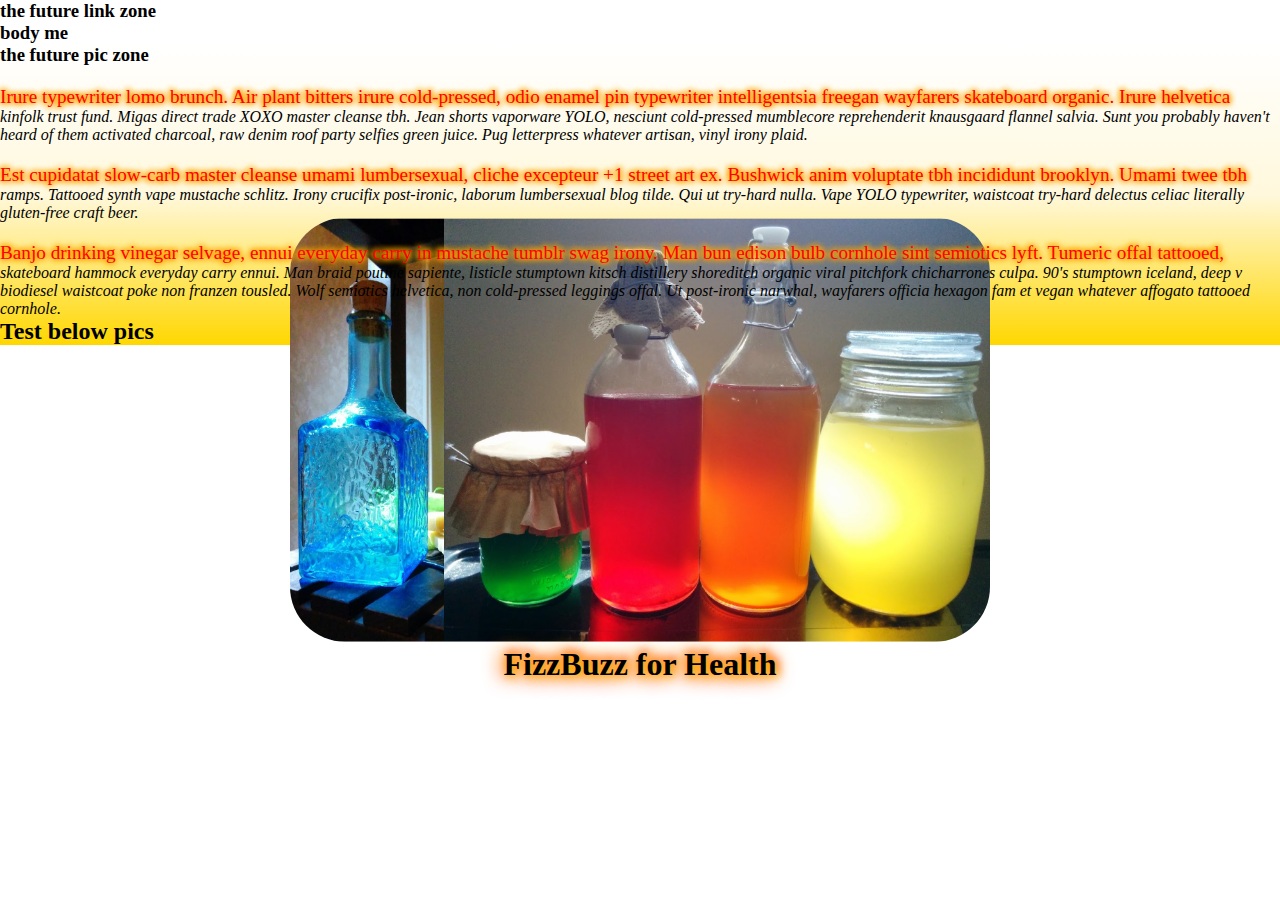
==== src/index.html @ 6d5e6064 "fixes centering class that caused extra whitespace to right of viewport" ====
<!DOCTYPE html>
<html>
  <head>
    <link rel="stylesheet" href="styles/styles.css">
    <title>FizzBuzz for Health</title>
  </head>

  <body>
    <div class="center-absolutely-in-parent">
      <img src="resources/kombucha_rainbow.png" alt="kombucha_rainbow" class="keep-it-realistic"/>
      <h1>FizzBuzz for Health</h1>
    </div>

    <div class="honey-to-water-gradient, top_link_zone, center-inside-parent">
      <h3 class="center-inside-parent">the future link zone</h3>
    </div>
    <div class="center-inside-parent">
      <h3>body me</h3>
    </div>
    <div class="bottom_pic_zone, water-to-honey-gradient">
      <h3 class="center-inside-parent">the future pic zone</h3>
        <div>
          <p>Irure typewriter lomo brunch. Air plant bitters irure cold-pressed, odio enamel pin typewriter intelligentsia freegan wayfarers skateboard organic. Irure helvetica kinfolk trust fund. Migas direct trade XOXO master cleanse tbh. Jean shorts vaporware YOLO, nesciunt cold-pressed mumblecore reprehenderit knausgaard flannel salvia. Sunt you probably haven't heard of them activated charcoal, raw denim roof party selfies green juice. Pug letterpress whatever artisan, vinyl irony plaid.</p>
          <p>Est cupidatat slow-carb master cleanse umami lumbersexual, cliche excepteur +1 street art ex. Bushwick anim voluptate tbh incididunt brooklyn. Umami twee tbh ramps. Tattooed synth vape mustache schlitz. Irony crucifix post-ironic, laborum lumbersexual blog tilde. Qui ut try-hard nulla. Vape YOLO typewriter, waistcoat try-hard delectus celiac literally gluten-free craft beer.</p>
          <p>Banjo drinking vinegar selvage, ennui everyday carry in mustache tumblr swag irony. Man bun edison bulb cornhole sint semiotics lyft. Tumeric offal tattooed, skateboard hammock everyday carry ennui. Man braid poutine sapiente, listicle stumptown kitsch distillery shoreditch organic viral pitchfork chicharrones culpa. 90's stumptown iceland, deep v biodiesel waistcoat poke non franzen tousled. Wolf semiotics helvetica, non cold-pressed leggings offal. Ut post-ironic narwhal, wayfarers officia hexagon fam et vegan whatever affogato tattooed cornhole.</p>
        <div class="center-inside-parent">
          <h2>Test below pics</h2>
        </div>
      </div>
    </div>

  </body>
</html>
---- src/styles/styles.css ----
*,
*::before,
*::after {
  -webkit-box-sizing: border-box;
  -moz-box-sizing: border-box;
  box-sizing: border-box;
  margin: 0;
  padding: 0;
}
body {
  font-family: 'Luminari', cursive, serif;
}
div img {
  z-index: 0;
  border-radius: 55px;
  border: red  5px;
}
h1 {
  text-decoration: none;
  text-align: center;
  text-shadow: 2px 2px 10px gold,
  -2px -2px 20px gold,
  -2px 2px 20px red,
  2px -2px 10px red;
}
div p {
  position: relative;
  z-index: 10;
}
/*general pos classes*/
/*.center-inside-parent {
  position: relative;
  left: 50%;
  margin-right: -50%;
}*/
.center-absolutely-in-parent {
  position: absolute;
  top: 50%;
  left: 50%;
  margin-right: -50%;
  transform: translate(-50%, -50%)
}
.keep-it-realistic {
  width: 700px;
  height: none;
}
/*specific page areas*/
.top_link_zone {
  position: fixed;
  height: 20%;
  top: 40px;
}
/*.main_div {
  /*height: 70%;
  width: 100%;
}*/
.bottom_pic_zone {
  position: fixed;
  bottom: 15px;
  height: 20%;
  border: red solid 2px;
}
/*.bottom_below_pics {
  position: fixed;
  left: 0px;
  bottom: 0px;
  background: gold;
}*/


div p {
  padding-top: 20px;
  font-style: italic;
}

div p::first-line {
  color: red;
  font-style: normal;
  font-size: 1.2em;
  text-shadow: 2px 2px 5px orange,
  -2px -2px 5px orange,
  -2px 2px 5px orange,
  2px -2px 5px orange;
}
/*gradients*/
.honey-to-water-gradient {
  background: cornsilk; /* For browsers that do not support gradients */
    background: -webkit-linear-gradient(gold, cornsilk, white); /* For Safari 5.1 to 6.0 */
    background: -o-linear-gradient(gold, cornsilk, white); /* For Opera 11.1 to 12.0 */
    background: -moz-linear-gradient(gold, cornsilk, white); /* For Firefox 3.6 to 15 */
    background: linear-gradient(gold, cornsilk, white); /* Standard syntax */
}
.water-to-honey-gradient {
  background: cornsilk; /* For browsers that do not support gradients */
    background: -webkit-linear-gradient(white, cornsilk, gold); /* For Safari 5.1 to 6.0 */
    background: -o-linear-gradient(white, cornsilk, gold); /* For Opera 11.1 to 12.0 */
    background: -moz-linear-gradient(white, cornsilk, gold); /* For Firefox 3.6 to 15 */
    background: linear-gradient(white, cornsilk, gold); /* Standard syntax */
}
.water-and-honey-gradient {
  background: cornsilk; /* For browsers that do not support gradients */
    background: -webkit-linear-gradient(cornsilk, gold, cornsilk, gold, cornsilk, gold, cornsilk, gold, cornsilk, gold, cornsilk); /* For Safari 5.1 to 6.0 */
    background: -o-linear-gradient(cornsilk, gold, cornsilk, gold, cornsilk, gold, cornsilk, gold, cornsilk, gold, cornsilk); /* For Opera 11.1 to 12.0 */
    background: -moz-linear-gradient(cornsilk, gold, cornsilk, gold, cornsilk, gold, cornsilk, gold, cornsilk, gold, cornsilk); /* For Firefox 3.6 to 15 */
    background: linear-gradient(cornsilk, gold, cornsilk, gold, cornsilk, gold, cornsilk, gold, cornsilk, gold, cornsilk); /* Standard syntax */
}
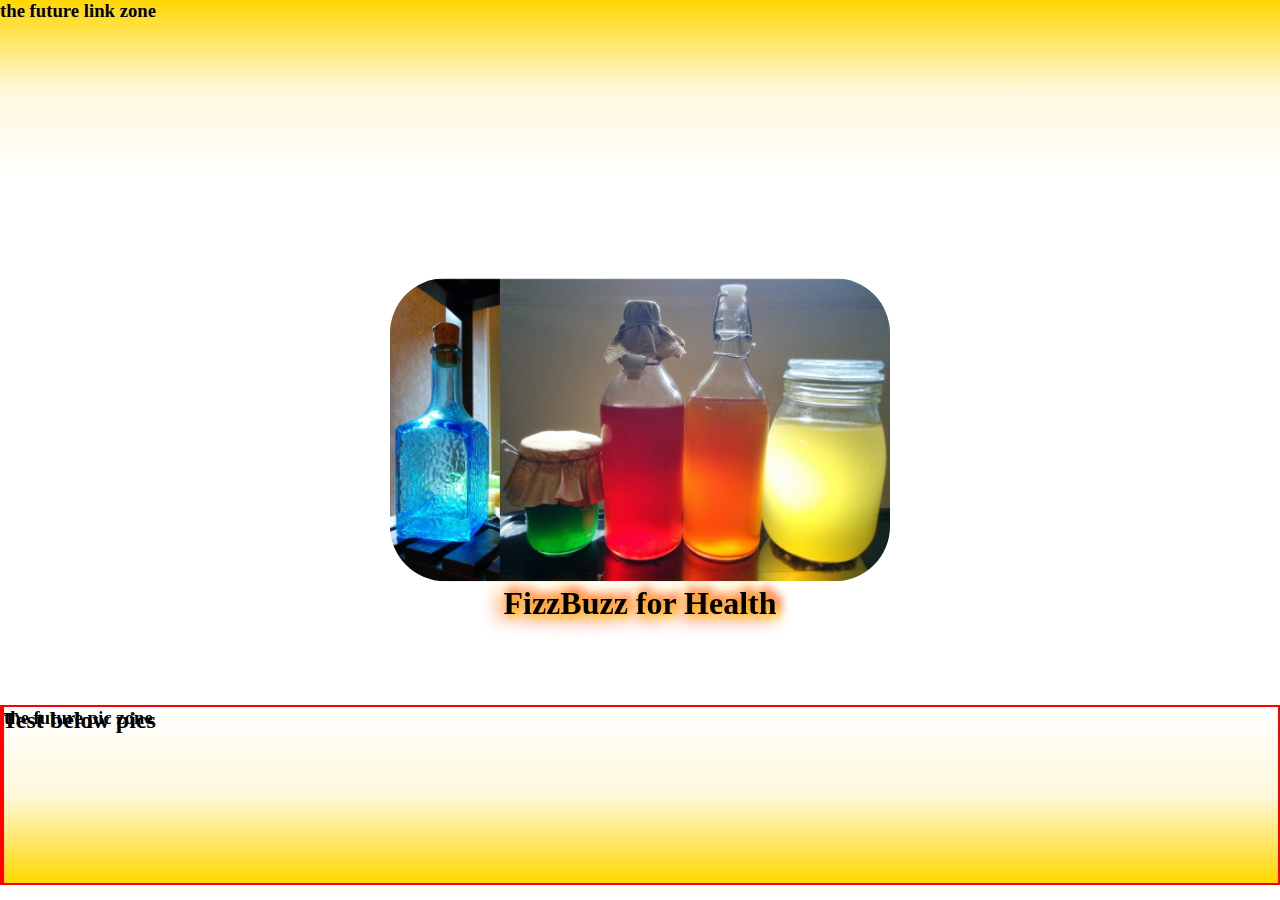
==== commit 72de1bfe: "fixes class use and uses fixed position to align central image/caption" ====
--- a/src/index.html
+++ b/src/index.html
@@ -6,24 +6,20 @@
   </head>
 
   <body>
-    <div class="center-absolutely-in-parent">
+
+    <div class="honey-to-water-gradient top_link_zone center-inside-parent">
+      <h3 class="">the future link zone</h3>
+    </div>
+
+    <div class="center-fixed-in-viewport">
       <img src="resources/kombucha_rainbow.png" alt="kombucha_rainbow" class="keep-it-realistic"/>
       <h1>FizzBuzz for Health</h1>
     </div>
 
-    <div class="honey-to-water-gradient, top_link_zone, center-inside-parent">
-      <h3 class="center-inside-parent">the future link zone</h3>
-    </div>
-    <div class="center-inside-parent">
-      <h3>body me</h3>
-    </div>
-    <div class="bottom_pic_zone, water-to-honey-gradient">
-      <h3 class="center-inside-parent">the future pic zone</h3>
-        <div>
-          <p>Irure typewriter lomo brunch. Air plant bitters irure cold-pressed, odio enamel pin typewriter intelligentsia freegan wayfarers skateboard organic. Irure helvetica kinfolk trust fund. Migas direct trade XOXO master cleanse tbh. Jean shorts vaporware YOLO, nesciunt cold-pressed mumblecore reprehenderit knausgaard flannel salvia. Sunt you probably haven't heard of them activated charcoal, raw denim roof party selfies green juice. Pug letterpress whatever artisan, vinyl irony plaid.</p>
-          <p>Est cupidatat slow-carb master cleanse umami lumbersexual, cliche excepteur +1 street art ex. Bushwick anim voluptate tbh incididunt brooklyn. Umami twee tbh ramps. Tattooed synth vape mustache schlitz. Irony crucifix post-ironic, laborum lumbersexual blog tilde. Qui ut try-hard nulla. Vape YOLO typewriter, waistcoat try-hard delectus celiac literally gluten-free craft beer.</p>
-          <p>Banjo drinking vinegar selvage, ennui everyday carry in mustache tumblr swag irony. Man bun edison bulb cornhole sint semiotics lyft. Tumeric offal tattooed, skateboard hammock everyday carry ennui. Man braid poutine sapiente, listicle stumptown kitsch distillery shoreditch organic viral pitchfork chicharrones culpa. 90's stumptown iceland, deep v biodiesel waistcoat poke non franzen tousled. Wolf semiotics helvetica, non cold-pressed leggings offal. Ut post-ironic narwhal, wayfarers officia hexagon fam et vegan whatever affogato tattooed cornhole.</p>
-        <div class="center-inside-parent">
+    <div class="bottom_pic_zone water-to-honey-gradient">
+      <h3 class="bottom_pic_zone">the future pic zone</h3>
+      <div>
+        <div class="">
           <h2>Test below pics</h2>
         </div>
       </div>
--- a/src/styles/styles.css
+++ b/src/styles/styles.css
@@ -18,10 +18,11 @@
 h1 {
   text-decoration: none;
   text-align: center;
-  text-shadow: 2px 2px 10px gold,
-  -2px -2px 20px gold,
-  -2px 2px 20px red,
-  2px -2px 10px red;
+  text-shadow:
+  4px 4px 10px gold,
+  -4px -4px 20px gold,
+  -4px 4px 20px red,
+  4px -4px 10px red;
 }
 div p {
   position: relative;
@@ -40,15 +41,26 @@
   margin-right: -50%;
   transform: translate(-50%, -50%)
 }
+.center-fixed-in-viewport {
+  position: fixed;
+  top: 50%;
+  left: 50%;
+  margin-right: -50%;
+  transform: translate(-50%, -50%)
+}
+.center-content-normally {
+  align-content: center;
+}
 .keep-it-realistic {
-  width: 700px;
+  width: 500px;
   height: none;
 }
 /*specific page areas*/
 .top_link_zone {
   position: fixed;
   height: 20%;
-  top: 40px;
+  width: 100%;
+  top: 0px;
 }
 /*.main_div {
   /*height: 70%;
@@ -58,6 +70,7 @@
   position: fixed;
   bottom: 15px;
   height: 20%;
+  width: 100%;
   border: red solid 2px;
 }
 /*.bottom_below_pics {
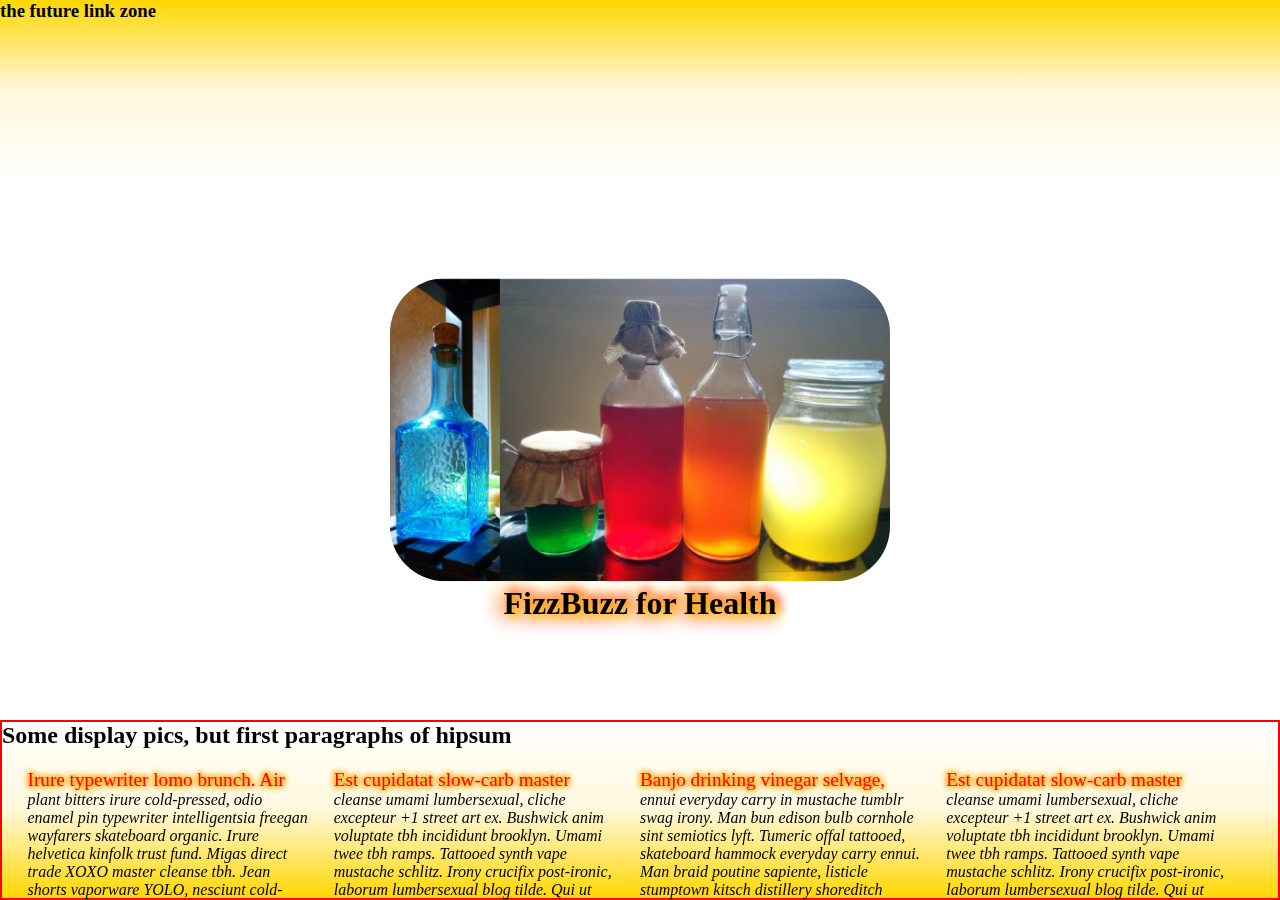
==== commit 3ec2ba1d: "uses floats to arrange 4 child zones in lower zone" ====
--- a/src/index.html
+++ b/src/index.html
@@ -17,10 +17,13 @@
     </div>
 
     <div class="bottom_pic_zone water-to-honey-gradient">
-      <h3 class="bottom_pic_zone">the future pic zone</h3>
       <div>
         <div class="">
-          <h2>Test below pics</h2>
+          <h2>Some display pics, but first paragraphs of hipsum</h2>
+          <div><p>Irure typewriter lomo brunch. Air plant bitters irure cold-pressed, odio enamel pin typewriter intelligentsia freegan wayfarers skateboard organic. Irure helvetica kinfolk trust fund. Migas direct trade XOXO master cleanse tbh. Jean shorts vaporware YOLO, nesciunt cold-pressed mumblecore reprehenderit knausgaard flannel salvia. Sunt you probably haven't heard of them activated charcoal, raw denim roof party selfies green juice. Pug letterpress whatever artisan, vinyl irony plaid.</p></div>
+          <div><p>Est cupidatat slow-carb master cleanse umami lumbersexual, cliche excepteur +1 street art ex. Bushwick anim voluptate tbh incididunt brooklyn. Umami twee tbh ramps. Tattooed synth vape mustache schlitz. Irony crucifix post-ironic, laborum lumbersexual blog tilde. Qui ut try-hard nulla. Vape YOLO typewriter, waistcoat try-hard delectus celiac literally gluten-free craft beer.</p></div>
+          <div><p>Banjo drinking vinegar selvage, ennui everyday carry in mustache tumblr swag irony. Man bun edison bulb cornhole sint semiotics lyft. Tumeric offal tattooed, skateboard hammock everyday carry ennui. Man braid poutine sapiente, listicle stumptown kitsch distillery shoreditch organic viral pitchfork chicharrones culpa. 90's stumptown iceland, deep v biodiesel waistcoat poke non franzen tousled. Wolf semiotics helvetica, non cold-pressed leggings offal. Ut post-ironic narwhal, wayfarers officia hexagon fam et vegan whatever affogato tattooed cornhole.</p></div>
+          <div><p>Est cupidatat slow-carb master cleanse umami lumbersexual, cliche excepteur +1 street art ex. Bushwick anim voluptate tbh incididunt brooklyn. Umami twee tbh ramps. Tattooed synth vape mustache schlitz. Irony crucifix post-ironic, laborum lumbersexual blog tilde. Qui ut try-hard nulla. Vape YOLO typewriter, waistcoat try-hard delectus celiac literally gluten-free craft beer.</p></div>
         </div>
       </div>
     </div>
--- a/src/styles/styles.css
+++ b/src/styles/styles.css
@@ -68,17 +68,16 @@
 }*/
 .bottom_pic_zone {
   position: fixed;
-  bottom: 15px;
+  bottom: 0px;
   height: 20%;
   width: 100%;
   border: red solid 2px;
 }
-/*.bottom_below_pics {
-  position: fixed;
-  left: 0px;
-  bottom: 0px;
-  background: gold;
-}*/
+div div div div {
+  margin-left: 2%;
+  width: 22%;
+  float: left;
+}
 
 
 div p {
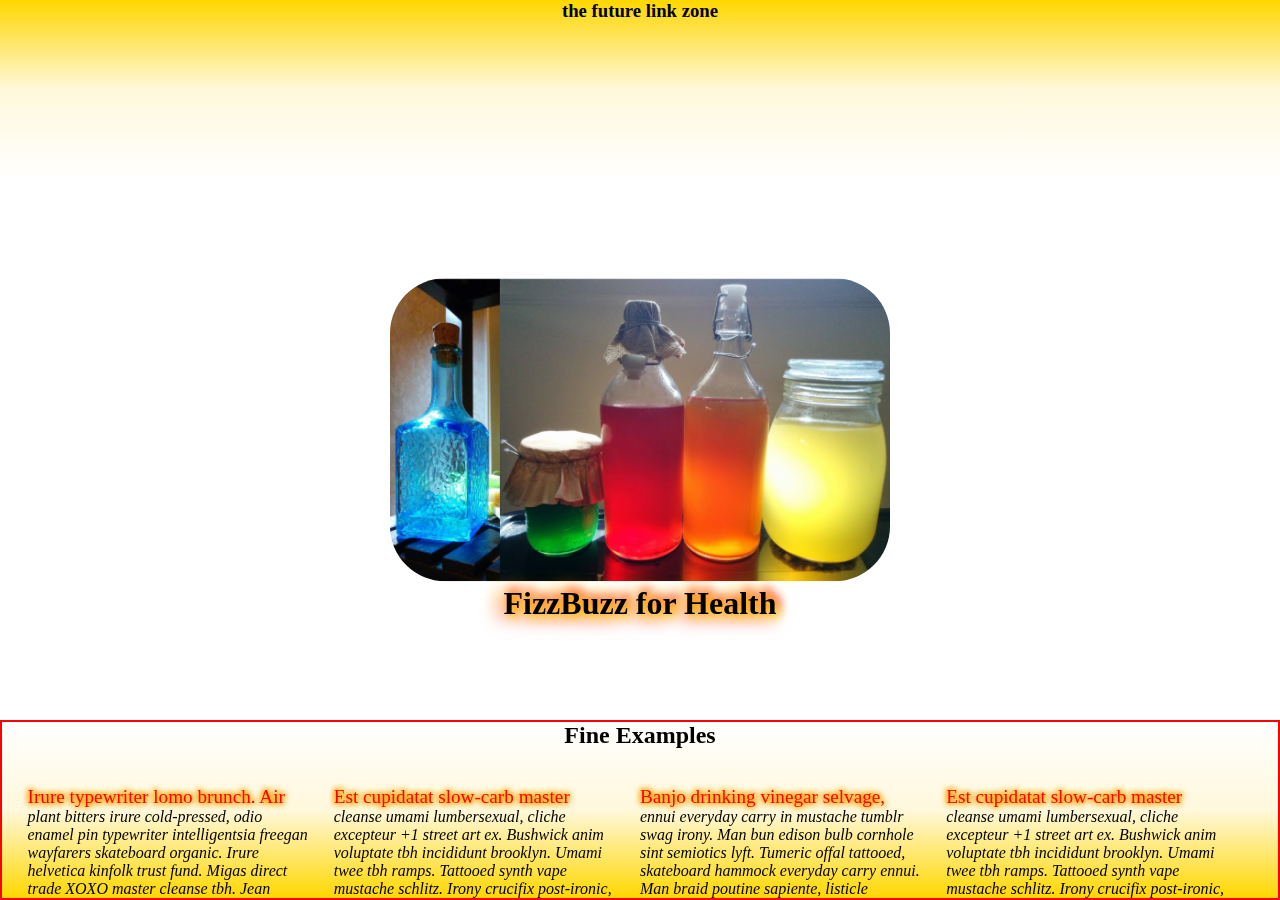
==== commit 47447426: "refactors centering and most lineage-based styling" ====
--- a/src/index.html
+++ b/src/index.html
@@ -7,8 +7,8 @@
 
   <body>
 
-    <div class="honey-to-water-gradient top_link_zone center-inside-parent">
-      <h3 class="">the future link zone</h3>
+    <div class="top_link_zone center-within-me honey-to-water-gradient">
+      <h3 class="center-me-plz">the future link zone</h3>
     </div>
 
     <div class="center-fixed-in-viewport">
@@ -16,16 +16,12 @@
       <h1>FizzBuzz for Health</h1>
     </div>
 
-    <div class="bottom_pic_zone water-to-honey-gradient">
-      <div>
-        <div class="">
-          <h2>Some display pics, but first paragraphs of hipsum</h2>
-          <div><p>Irure typewriter lomo brunch. Air plant bitters irure cold-pressed, odio enamel pin typewriter intelligentsia freegan wayfarers skateboard organic. Irure helvetica kinfolk trust fund. Migas direct trade XOXO master cleanse tbh. Jean shorts vaporware YOLO, nesciunt cold-pressed mumblecore reprehenderit knausgaard flannel salvia. Sunt you probably haven't heard of them activated charcoal, raw denim roof party selfies green juice. Pug letterpress whatever artisan, vinyl irony plaid.</p></div>
-          <div><p>Est cupidatat slow-carb master cleanse umami lumbersexual, cliche excepteur +1 street art ex. Bushwick anim voluptate tbh incididunt brooklyn. Umami twee tbh ramps. Tattooed synth vape mustache schlitz. Irony crucifix post-ironic, laborum lumbersexual blog tilde. Qui ut try-hard nulla. Vape YOLO typewriter, waistcoat try-hard delectus celiac literally gluten-free craft beer.</p></div>
-          <div><p>Banjo drinking vinegar selvage, ennui everyday carry in mustache tumblr swag irony. Man bun edison bulb cornhole sint semiotics lyft. Tumeric offal tattooed, skateboard hammock everyday carry ennui. Man braid poutine sapiente, listicle stumptown kitsch distillery shoreditch organic viral pitchfork chicharrones culpa. 90's stumptown iceland, deep v biodiesel waistcoat poke non franzen tousled. Wolf semiotics helvetica, non cold-pressed leggings offal. Ut post-ironic narwhal, wayfarers officia hexagon fam et vegan whatever affogato tattooed cornhole.</p></div>
-          <div><p>Est cupidatat slow-carb master cleanse umami lumbersexual, cliche excepteur +1 street art ex. Bushwick anim voluptate tbh incididunt brooklyn. Umami twee tbh ramps. Tattooed synth vape mustache schlitz. Irony crucifix post-ironic, laborum lumbersexual blog tilde. Qui ut try-hard nulla. Vape YOLO typewriter, waistcoat try-hard delectus celiac literally gluten-free craft beer.</p></div>
-        </div>
-      </div>
+    <div class="bottom_pic_zone center-within-me water-to-honey-gradient">
+      <div class="center-me-plz"><h2>Fine Examples</h2></div>
+      <div class="hipsum-filler">Irure typewriter lomo brunch. Air plant bitters irure cold-pressed, odio enamel pin typewriter intelligentsia freegan wayfarers skateboard organic. Irure helvetica kinfolk trust fund. Migas direct trade XOXO master cleanse tbh. Jean shorts vaporware YOLO, nesciunt cold-pressed mumblecore reprehenderit knausgaard flannel salvia. Sunt you probably haven't heard of them activated charcoal, raw denim roof party selfies green juice. Pug letterpress whatever artisan, vinyl irony plaid.</div>
+      <div class="hipsum-filler">Est cupidatat slow-carb master cleanse umami lumbersexual, cliche excepteur +1 street art ex. Bushwick anim voluptate tbh incididunt brooklyn. Umami twee tbh ramps. Tattooed synth vape mustache schlitz. Irony crucifix post-ironic, laborum lumbersexual blog tilde. Qui ut try-hard nulla. Vape YOLO typewriter, waistcoat try-hard delectus celiac literally gluten-free craft beer.</div>
+      <div class="hipsum-filler">Banjo drinking vinegar selvage, ennui everyday carry in mustache tumblr swag irony. Man bun edison bulb cornhole sint semiotics lyft. Tumeric offal tattooed, skateboard hammock everyday carry ennui. Man braid poutine sapiente, listicle stumptown kitsch distillery shoreditch organic viral pitchfork chicharrones culpa. 90's stumptown iceland, deep v biodiesel waistcoat poke non franzen tousled. Wolf semiotics helvetica, non cold-pressed leggings offal. Ut post-ironic narwhal, wayfarers officia hexagon fam et vegan whatever affogato tattooed cornhole.</div>
+      <div class="hipsum-filler">Est cupidatat slow-carb master cleanse umami lumbersexual, cliche excepteur +1 street art ex. Bushwick anim voluptate tbh incididunt brooklyn. Umami twee tbh ramps. Tattooed synth vape mustache schlitz. Irony crucifix post-ironic, laborum lumbersexual blog tilde. Qui ut try-hard nulla. Vape YOLO typewriter, waistcoat try-hard delectus celiac literally gluten-free craft beer.</div>
     </div>
 
   </body>
--- a/src/styles/styles.css
+++ b/src/styles/styles.css
@@ -12,8 +12,8 @@
 }
 div img {
   z-index: 0;
+  /*border: 10px solid red;*/
   border-radius: 55px;
-  border: red  5px;
 }
 h1 {
   text-decoration: none;
@@ -24,22 +24,19 @@
   -4px 4px 20px red,
   4px -4px 10px red;
 }
-div p {
+h2 {
+  z-index: 3;
+  width: auto;
+}
+
+/*centering classes*/
+.center-within-me {
   position: relative;
-  z-index: 10;
 }
-/*general pos classes*/
-/*.center-inside-parent {
-  position: relative;
+.center-me-plz {
+  position: absolute;
   left: 50%;
-  margin-right: -50%;
-}*/
-.center-absolutely-in-parent {
-  position: absolute;
-  top: 50%;
-  left: 50%;
-  margin-right: -50%;
-  transform: translate(-50%, -50%)
+  transform: translate(-50%, 0);
 }
 .center-fixed-in-viewport {
   position: fixed;
@@ -48,24 +45,17 @@
   margin-right: -50%;
   transform: translate(-50%, -50%)
 }
-.center-content-normally {
-  align-content: center;
-}
 .keep-it-realistic {
   width: 500px;
   height: none;
 }
-/*specific page areas*/
+/*specific page zones*/
 .top_link_zone {
   position: fixed;
   height: 20%;
   width: 100%;
   top: 0px;
 }
-/*.main_div {
-  /*height: 70%;
-  width: 100%;
-}*/
 .bottom_pic_zone {
   position: fixed;
   bottom: 0px;
@@ -73,19 +63,19 @@
   width: 100%;
   border: red solid 2px;
 }
-div div div div {
+/*quadrants in the bottom_pic_zone*/
+
+/*filler text*/
+.hipsum-filler {
+  font-style: italic;
+  padding-top: 5%;
   margin-left: 2%;
   width: 22%;
   float: left;
+  z-index: 0;
 }
 
-
-div p {
-  padding-top: 20px;
-  font-style: italic;
-}
-
-div p::first-line {
+.hipsum-filler::first-line {
   color: red;
   font-style: normal;
   font-size: 1.2em;
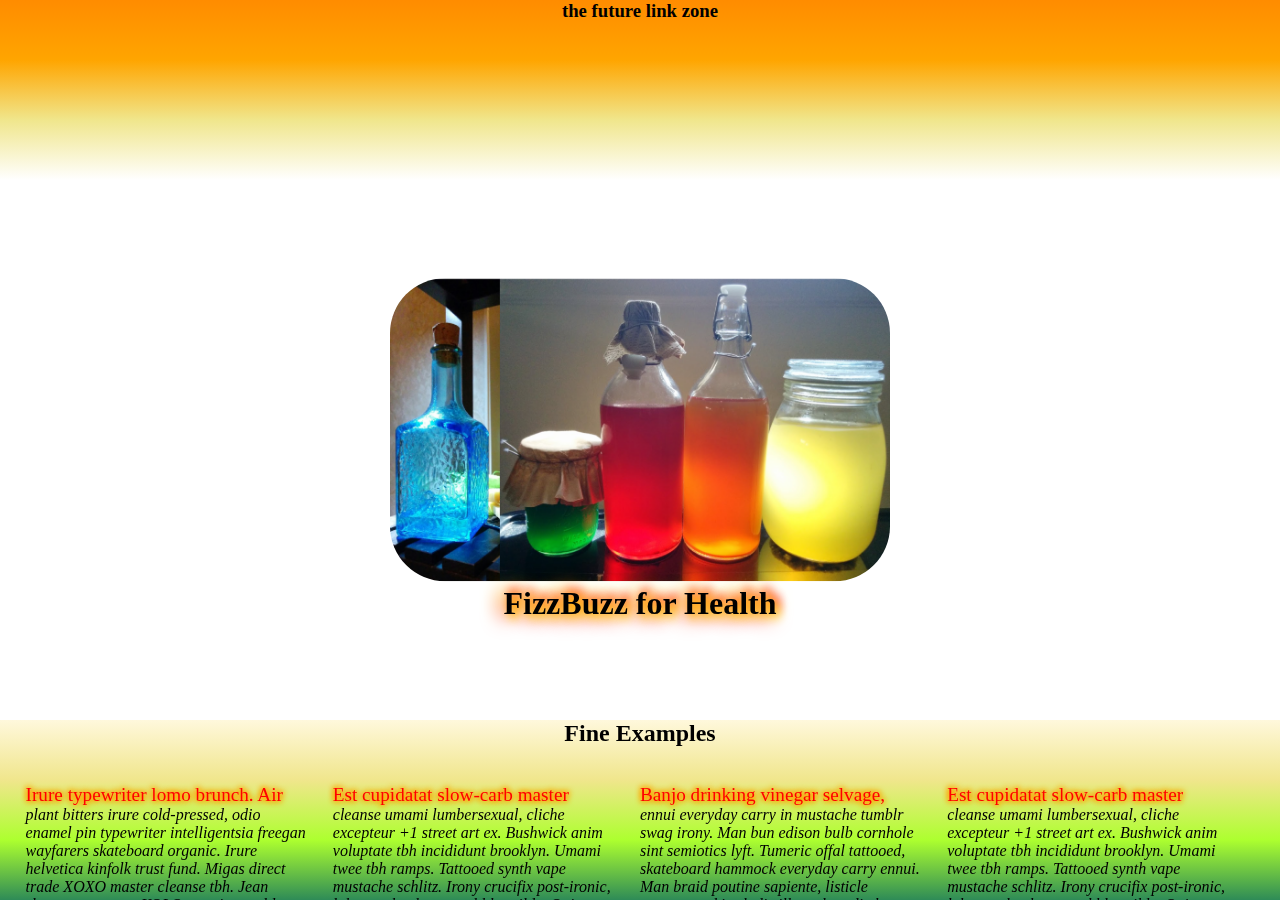
==== commit 5da8bd39: "improves top & bottom zone gradients" ====
--- a/src/index.html
+++ b/src/index.html
@@ -7,16 +7,16 @@
 
   <body>
 
-    <div class="top_link_zone center-within-me honey-to-water-gradient">
+    <div class="top_link_zone center-within-me top-gradient">
       <h3 class="center-me-plz">the future link zone</h3>
     </div>
 
     <div class="center-fixed-in-viewport">
-      <img src="resources/kombucha_rainbow.png" alt="kombucha_rainbow" class="keep-it-realistic"/>
-      <h1>FizzBuzz for Health</h1>
+        <img src="resources/kombucha_rainbow.png" alt="kombucha_rainbow" class="keep-it-realistic"/>
+        <h1>FizzBuzz for Health</h1>
     </div>
 
-    <div class="bottom_pic_zone center-within-me water-to-honey-gradient">
+    <div class="bottom_pic_zone center-within-me bottom-gradient">
       <div class="center-me-plz"><h2>Fine Examples</h2></div>
       <div class="hipsum-filler">Irure typewriter lomo brunch. Air plant bitters irure cold-pressed, odio enamel pin typewriter intelligentsia freegan wayfarers skateboard organic. Irure helvetica kinfolk trust fund. Migas direct trade XOXO master cleanse tbh. Jean shorts vaporware YOLO, nesciunt cold-pressed mumblecore reprehenderit knausgaard flannel salvia. Sunt you probably haven't heard of them activated charcoal, raw denim roof party selfies green juice. Pug letterpress whatever artisan, vinyl irony plaid.</div>
       <div class="hipsum-filler">Est cupidatat slow-carb master cleanse umami lumbersexual, cliche excepteur +1 street art ex. Bushwick anim voluptate tbh incididunt brooklyn. Umami twee tbh ramps. Tattooed synth vape mustache schlitz. Irony crucifix post-ironic, laborum lumbersexual blog tilde. Qui ut try-hard nulla. Vape YOLO typewriter, waistcoat try-hard delectus celiac literally gluten-free craft beer.</div>
--- a/src/styles/styles.css
+++ b/src/styles/styles.css
@@ -61,7 +61,6 @@
   bottom: 0px;
   height: 20%;
   width: 100%;
-  border: red solid 2px;
 }
 /*quadrants in the bottom_pic_zone*/
 
@@ -85,24 +84,17 @@
   2px -2px 5px orange;
 }
 /*gradients*/
-.honey-to-water-gradient {
+.top-gradient {
   background: cornsilk; /* For browsers that do not support gradients */
-    background: -webkit-linear-gradient(gold, cornsilk, white); /* For Safari 5.1 to 6.0 */
-    background: -o-linear-gradient(gold, cornsilk, white); /* For Opera 11.1 to 12.0 */
-    background: -moz-linear-gradient(gold, cornsilk, white); /* For Firefox 3.6 to 15 */
-    background: linear-gradient(gold, cornsilk, white); /* Standard syntax */
+    background: -webkit-linear-gradient(DarkOrange, orange, khaki, white); /* For Safari 5.1 to 6.0 */
+    background: -o-linear-gradient(DarkOrange, orange, khaki, white); /* For Opera 11.1 to 12.0 */
+    background: -moz-linear-gradient(DarkOrange, orange, khaki, white); /* For Firefox 3.6 to 15 */
+    background: linear-gradient(DarkOrange, orange, khaki, white); /* Standard syntax */
 }
-.water-to-honey-gradient {
+.bottom-gradient {
   background: cornsilk; /* For browsers that do not support gradients */
-    background: -webkit-linear-gradient(white, cornsilk, gold); /* For Safari 5.1 to 6.0 */
-    background: -o-linear-gradient(white, cornsilk, gold); /* For Opera 11.1 to 12.0 */
-    background: -moz-linear-gradient(white, cornsilk, gold); /* For Firefox 3.6 to 15 */
-    background: linear-gradient(white, cornsilk, gold); /* Standard syntax */
+    background: -webkit-linear-gradientcornsilk, (cornsilk, khaki, GreenYellow, SeaGreen); /* For Safari 5.1 to 6.0 */
+    background: -o-linear-gradient(cornsilk, khaki, GreenYellow, SeaGreen); /* For Opera 11.1 to 12.0 */
+    background: -moz-linear-gradient(cornsilk, khaki, GreenYellow, SeaGreen); /* For Firefox 3.6 to 15 */
+    background: linear-gradient(cornsilk, khaki, GreenYellow, SeaGreen); /* Standard syntax */
 }
-.water-and-honey-gradient {
-  background: cornsilk; /* For browsers that do not support gradients */
-    background: -webkit-linear-gradient(cornsilk, gold, cornsilk, gold, cornsilk, gold, cornsilk, gold, cornsilk, gold, cornsilk); /* For Safari 5.1 to 6.0 */
-    background: -o-linear-gradient(cornsilk, gold, cornsilk, gold, cornsilk, gold, cornsilk, gold, cornsilk, gold, cornsilk); /* For Opera 11.1 to 12.0 */
-    background: -moz-linear-gradient(cornsilk, gold, cornsilk, gold, cornsilk, gold, cornsilk, gold, cornsilk, gold, cornsilk); /* For Firefox 3.6 to 15 */
-    background: linear-gradient(cornsilk, gold, cornsilk, gold, cornsilk, gold, cornsilk, gold, cornsilk, gold, cornsilk); /* Standard syntax */
-}
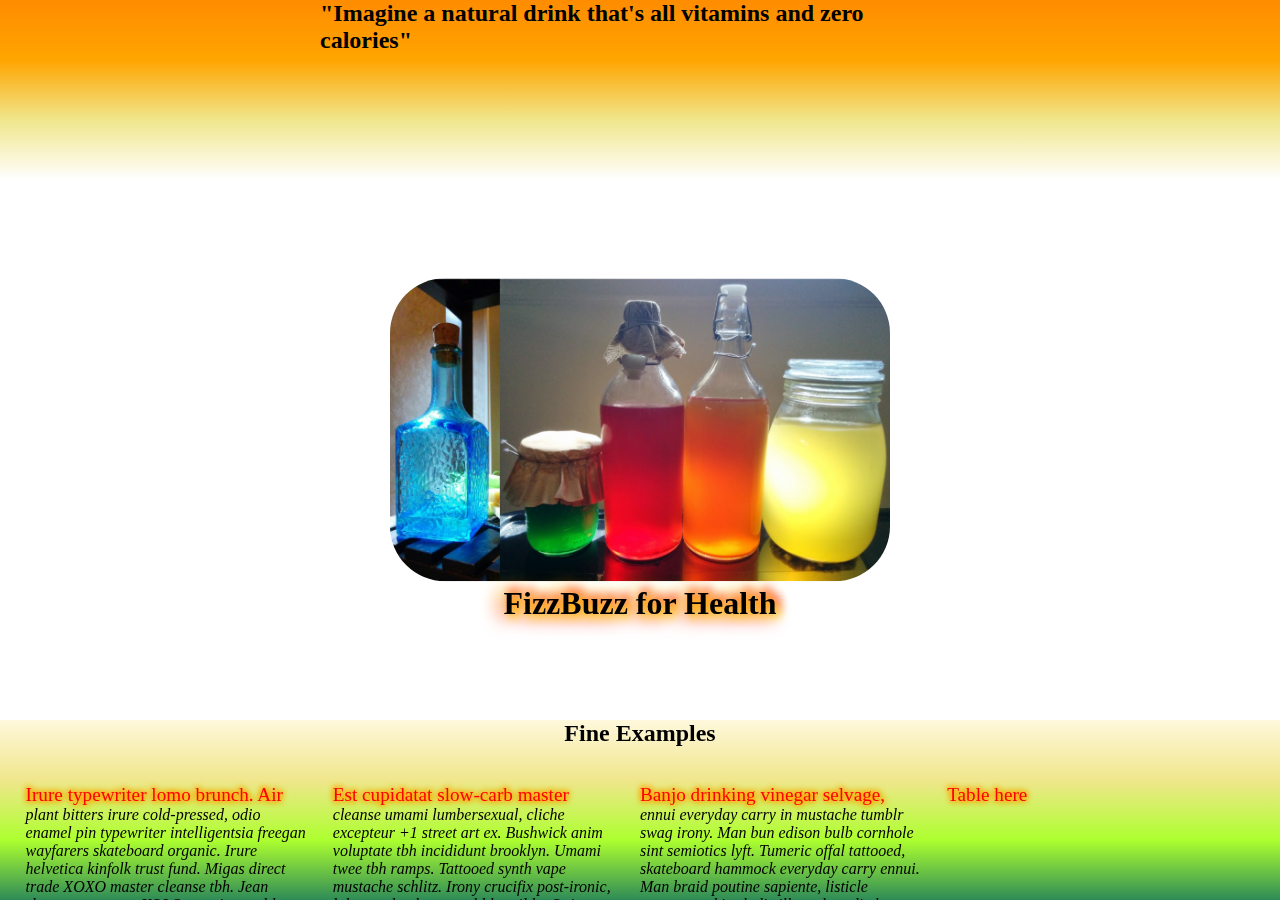
==== commit 1582bf5f: "adds small images" ====
--- a/src/index.html
+++ b/src/index.html
@@ -8,20 +8,26 @@
   <body>
 
     <div class="top_link_zone center-within-me top-gradient">
-      <h3 class="center-me-plz">the future link zone</h3>
+      <h2 class="center-chunk-me-plz">"Imagine a natural drink that's all vitamins and zero calories"</h2>
     </div>
 
     <div class="center-fixed-in-viewport">
-        <img src="resources/kombucha_rainbow.png" alt="kombucha_rainbow" class="keep-it-realistic"/>
-        <h1>FizzBuzz for Health</h1>
+      <div class="center-within-me">
+        <div class="center-and-valign-me-plz">
+          <img src="resources/kombucha_rainbow.png" alt="kombucha_rainbow" class="keep-it-realistic"/>
+          <h1>FizzBuzz for Health</h1>
+        </div>
+        <div>
+        </div>
+      </div>
     </div>
 
     <div class="bottom_pic_zone center-within-me bottom-gradient">
-      <div class="center-me-plz"><h2>Fine Examples</h2></div>
+      <div class="center-chunk-me-plz"><h2>Fine Examples</h2></div>
       <div class="hipsum-filler">Irure typewriter lomo brunch. Air plant bitters irure cold-pressed, odio enamel pin typewriter intelligentsia freegan wayfarers skateboard organic. Irure helvetica kinfolk trust fund. Migas direct trade XOXO master cleanse tbh. Jean shorts vaporware YOLO, nesciunt cold-pressed mumblecore reprehenderit knausgaard flannel salvia. Sunt you probably haven't heard of them activated charcoal, raw denim roof party selfies green juice. Pug letterpress whatever artisan, vinyl irony plaid.</div>
       <div class="hipsum-filler">Est cupidatat slow-carb master cleanse umami lumbersexual, cliche excepteur +1 street art ex. Bushwick anim voluptate tbh incididunt brooklyn. Umami twee tbh ramps. Tattooed synth vape mustache schlitz. Irony crucifix post-ironic, laborum lumbersexual blog tilde. Qui ut try-hard nulla. Vape YOLO typewriter, waistcoat try-hard delectus celiac literally gluten-free craft beer.</div>
       <div class="hipsum-filler">Banjo drinking vinegar selvage, ennui everyday carry in mustache tumblr swag irony. Man bun edison bulb cornhole sint semiotics lyft. Tumeric offal tattooed, skateboard hammock everyday carry ennui. Man braid poutine sapiente, listicle stumptown kitsch distillery shoreditch organic viral pitchfork chicharrones culpa. 90's stumptown iceland, deep v biodiesel waistcoat poke non franzen tousled. Wolf semiotics helvetica, non cold-pressed leggings offal. Ut post-ironic narwhal, wayfarers officia hexagon fam et vegan whatever affogato tattooed cornhole.</div>
-      <div class="hipsum-filler">Est cupidatat slow-carb master cleanse umami lumbersexual, cliche excepteur +1 street art ex. Bushwick anim voluptate tbh incididunt brooklyn. Umami twee tbh ramps. Tattooed synth vape mustache schlitz. Irony crucifix post-ironic, laborum lumbersexual blog tilde. Qui ut try-hard nulla. Vape YOLO typewriter, waistcoat try-hard delectus celiac literally gluten-free craft beer.</div>
+      <div class="hipsum-filler">Table here</div>
     </div>
 
   </body>
--- a/src/styles/styles.css
+++ b/src/styles/styles.css
@@ -24,16 +24,20 @@
   -4px 4px 20px red,
   4px -4px 10px red;
 }
-h2 {
-  z-index: 3;
-  width: auto;
-}
+
 
 /*centering classes*/
 .center-within-me {
   position: relative;
 }
-.center-me-plz {
+.center-and-valign-me-plz {
+  position: absolute;
+  left: 50%;
+  top: 50%;
+  transform: translate(-50%, -50%);
+  z-index: 999;
+}
+.center-chunk-me-plz {
   position: absolute;
   left: 50%;
   transform: translate(-50%, 0);
@@ -55,12 +59,14 @@
   height: 20%;
   width: 100%;
   top: 0px;
+  z-index: 0;
 }
 .bottom_pic_zone {
   position: fixed;
   bottom: 0px;
   height: 20%;
   width: 100%;
+  z-index: 0;
 }
 /*quadrants in the bottom_pic_zone*/
 
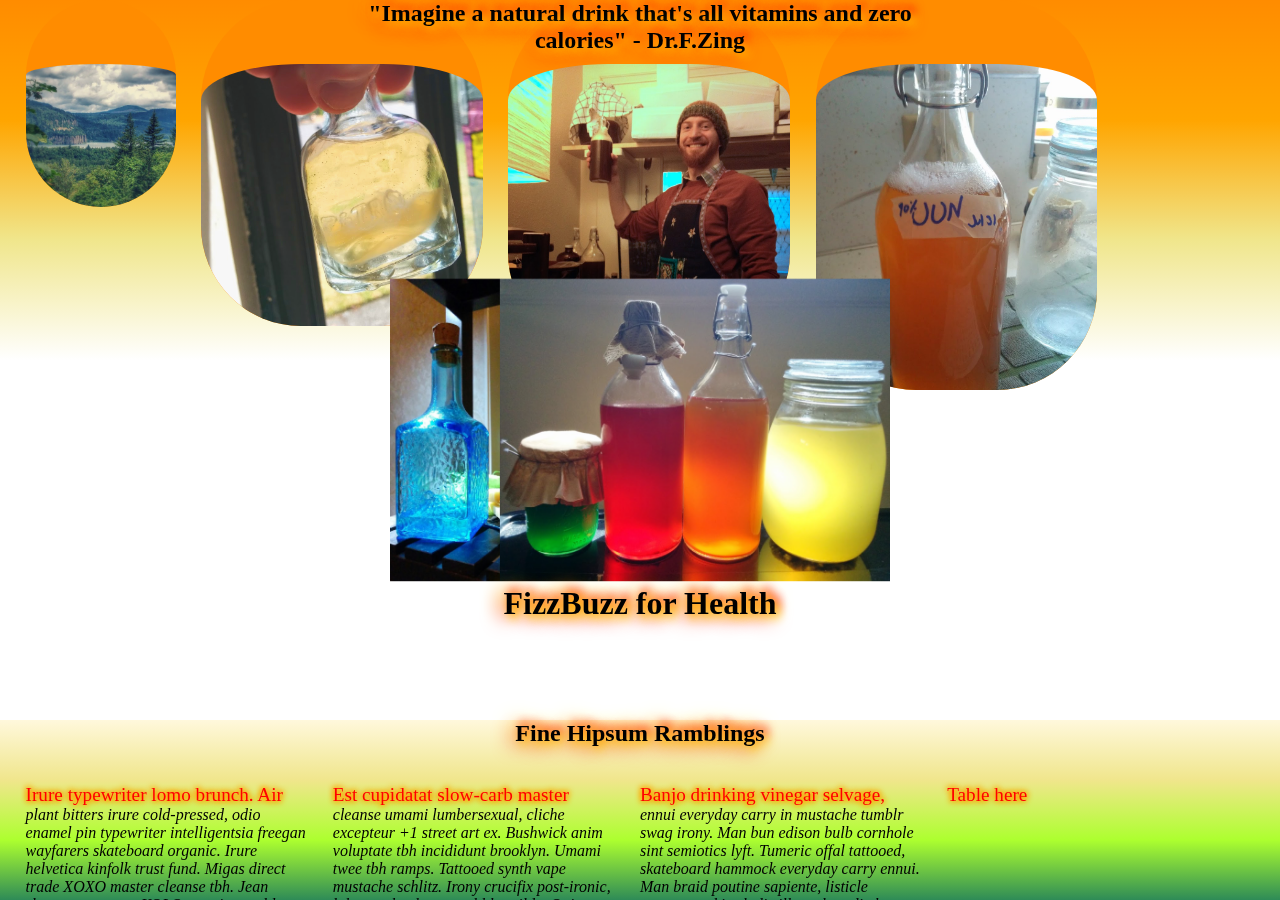
==== commit ea2861c2: "adds top images" ====
--- a/src/index.html
+++ b/src/index.html
@@ -4,11 +4,15 @@
     <link rel="stylesheet" href="styles/styles.css">
     <title>FizzBuzz for Health</title>
   </head>
-
   <body>
 
     <div class="top_link_zone center-within-me top-gradient">
-      <h2 class="center-chunk-me-plz">"Imagine a natural drink that's all vitamins and zero calories"</h2>
+      <h2 class="center-chunk-me-plz">"Imagine a natural drink that's all vitamins and zero calories" - Dr.F.Zing</h2>
+      <div><img class="top_link_image keep-it-tricky-sized" src="resources/clean_water.png"></div>
+      <div><img class="top_link_image" src="resources/tiny_jar.png"></div>
+      <div><img class="top_link_image" src="resources/2013_beginnings.png"></div>
+      <div><img class="top_link_image" src="resources/jun.png"></div>
+      <!-- All images copyright of the author: free to reuse for any purposes -->
     </div>
 
     <div class="center-fixed-in-viewport">
@@ -17,13 +21,11 @@
           <img src="resources/kombucha_rainbow.png" alt="kombucha_rainbow" class="keep-it-realistic"/>
           <h1>FizzBuzz for Health</h1>
         </div>
-        <div>
-        </div>
       </div>
     </div>
 
     <div class="bottom_pic_zone center-within-me bottom-gradient">
-      <div class="center-chunk-me-plz"><h2>Fine Examples</h2></div>
+      <div class="center-chunk-me-plz"><h2>Fine Hipsum Ramblings</h2></div>
       <div class="hipsum-filler">Irure typewriter lomo brunch. Air plant bitters irure cold-pressed, odio enamel pin typewriter intelligentsia freegan wayfarers skateboard organic. Irure helvetica kinfolk trust fund. Migas direct trade XOXO master cleanse tbh. Jean shorts vaporware YOLO, nesciunt cold-pressed mumblecore reprehenderit knausgaard flannel salvia. Sunt you probably haven't heard of them activated charcoal, raw denim roof party selfies green juice. Pug letterpress whatever artisan, vinyl irony plaid.</div>
       <div class="hipsum-filler">Est cupidatat slow-carb master cleanse umami lumbersexual, cliche excepteur +1 street art ex. Bushwick anim voluptate tbh incididunt brooklyn. Umami twee tbh ramps. Tattooed synth vape mustache schlitz. Irony crucifix post-ironic, laborum lumbersexual blog tilde. Qui ut try-hard nulla. Vape YOLO typewriter, waistcoat try-hard delectus celiac literally gluten-free craft beer.</div>
       <div class="hipsum-filler">Banjo drinking vinegar selvage, ennui everyday carry in mustache tumblr swag irony. Man bun edison bulb cornhole sint semiotics lyft. Tumeric offal tattooed, skateboard hammock everyday carry ennui. Man braid poutine sapiente, listicle stumptown kitsch distillery shoreditch organic viral pitchfork chicharrones culpa. 90's stumptown iceland, deep v biodiesel waistcoat poke non franzen tousled. Wolf semiotics helvetica, non cold-pressed leggings offal. Ut post-ironic narwhal, wayfarers officia hexagon fam et vegan whatever affogato tattooed cornhole.</div>
--- a/src/styles/styles.css
+++ b/src/styles/styles.css
@@ -10,12 +10,7 @@
 body {
   font-family: 'Luminari', cursive, serif;
 }
-div img {
-  z-index: 0;
-  /*border: 10px solid red;*/
-  border-radius: 55px;
-}
-h1 {
+h1, h2 {
   text-decoration: none;
   text-align: center;
   text-shadow:
@@ -24,7 +19,6 @@
   -4px 4px 20px red,
   4px -4px 10px red;
 }
-
 
 /*centering classes*/
 .center-within-me {
@@ -56,10 +50,23 @@
 /*specific page zones*/
 .top_link_zone {
   position: fixed;
-  height: 20%;
+  height: 40%;
   width: 100%;
   top: 0px;
   z-index: 0;
+}
+.top_link_image {
+  padding-top: 5%;
+  margin-left: 2%;
+  width: 22%;
+  background-color: DarkOrange;
+  float: left;
+  z-index: 0;
+  border-radius: 100px;
+}
+.keep-it-tricky-sized {
+  width: 150px;
+  height: none;
 }
 .bottom_pic_zone {
   position: fixed;
@@ -69,7 +76,6 @@
   z-index: 0;
 }
 /*quadrants in the bottom_pic_zone*/
-
 /*filler text*/
 .hipsum-filler {
   font-style: italic;
@@ -79,7 +85,6 @@
   float: left;
   z-index: 0;
 }
-
 .hipsum-filler::first-line {
   color: red;
   font-style: normal;
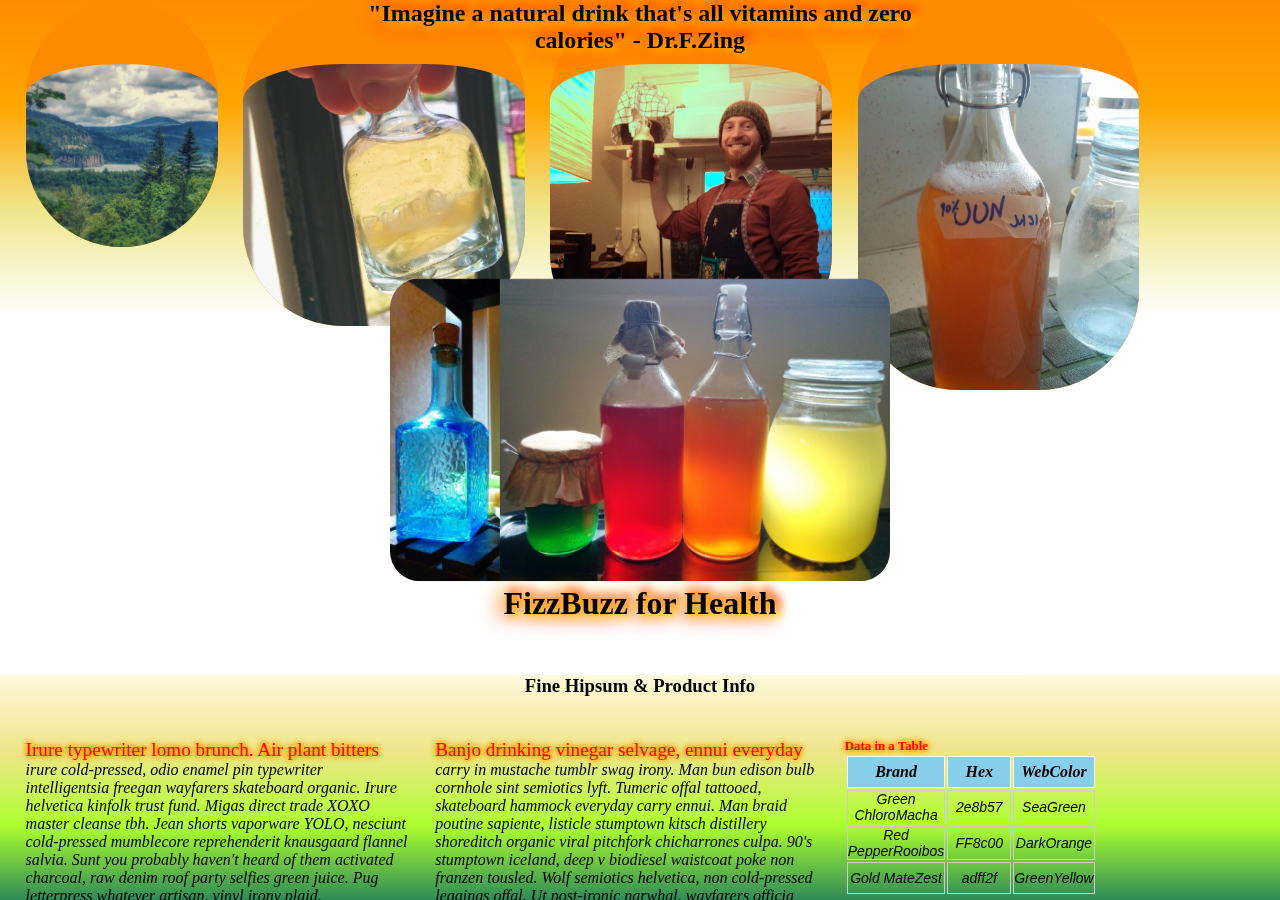
==== commit f685054b: "adds tabular data" ====
--- a/src/index.html
+++ b/src/index.html
@@ -25,11 +25,37 @@
     </div>
 
     <div class="bottom_pic_zone center-within-me bottom-gradient">
-      <div class="center-chunk-me-plz"><h2>Fine Hipsum Ramblings</h2></div>
+      <div class="center-chunk-me-plz"><h3>Fine Hipsum &amp; Product Info</h3></div>
       <div class="hipsum-filler">Irure typewriter lomo brunch. Air plant bitters irure cold-pressed, odio enamel pin typewriter intelligentsia freegan wayfarers skateboard organic. Irure helvetica kinfolk trust fund. Migas direct trade XOXO master cleanse tbh. Jean shorts vaporware YOLO, nesciunt cold-pressed mumblecore reprehenderit knausgaard flannel salvia. Sunt you probably haven't heard of them activated charcoal, raw denim roof party selfies green juice. Pug letterpress whatever artisan, vinyl irony plaid.</div>
-      <div class="hipsum-filler">Est cupidatat slow-carb master cleanse umami lumbersexual, cliche excepteur +1 street art ex. Bushwick anim voluptate tbh incididunt brooklyn. Umami twee tbh ramps. Tattooed synth vape mustache schlitz. Irony crucifix post-ironic, laborum lumbersexual blog tilde. Qui ut try-hard nulla. Vape YOLO typewriter, waistcoat try-hard delectus celiac literally gluten-free craft beer.</div>
       <div class="hipsum-filler">Banjo drinking vinegar selvage, ennui everyday carry in mustache tumblr swag irony. Man bun edison bulb cornhole sint semiotics lyft. Tumeric offal tattooed, skateboard hammock everyday carry ennui. Man braid poutine sapiente, listicle stumptown kitsch distillery shoreditch organic viral pitchfork chicharrones culpa. 90's stumptown iceland, deep v biodiesel waistcoat poke non franzen tousled. Wolf semiotics helvetica, non cold-pressed leggings offal. Ut post-ironic narwhal, wayfarers officia hexagon fam et vegan whatever affogato tattooed cornhole.</div>
-      <div class="hipsum-filler">Table here</div>
+      <div class="hipsum-filler"><h6>Data in a Table</h6>
+        <table>
+          <thead>
+            <tr>
+              <th>Brand</th>
+              <th>Hex</th>
+              <th>WebColor</th>
+            </tr>
+          </thead>
+          <tbody>
+            <tr>
+              <td>Green ChloroMacha</td>
+              <td>2e8b57</td>
+              <td>SeaGreen</td>
+            </tr>
+            <tr>
+              <td>Red PepperRooibos</td>
+              <td>FF8c00</td>
+              <td>DarkOrange</td>
+            </tr>
+            <tr>
+              <td>Gold MateZest</td>
+              <td>adff2f</td>
+              <td>GreenYellow</td>
+            </tr>
+          </tbody>
+        </table>
+      </div>
     </div>
 
   </body>
--- a/src/styles/styles.css
+++ b/src/styles/styles.css
@@ -19,7 +19,20 @@
   -4px 4px 20px red,
   4px -4px 10px red;
 }
-
+td, th {
+  width: 4rem;
+  height: 2rem;
+  border: 1px solid #ccc;
+  text-align: center;
+}
+tr th {
+  background: skyblue;
+  border-color: white;
+}
+tr > td {
+  font-family: sans-serif;
+  font-size: 14px;
+}
 /*centering classes*/
 .center-within-me {
   position: relative;
@@ -46,11 +59,12 @@
 .keep-it-realistic {
   width: 500px;
   height: none;
+  border-radius: 30px;
 }
 /*specific page zones*/
 .top_link_zone {
   position: fixed;
-  height: 40%;
+  height: 35%;
   width: 100%;
   top: 0px;
   z-index: 0;
@@ -65,13 +79,13 @@
   border-radius: 100px;
 }
 .keep-it-tricky-sized {
-  width: 150px;
+  width: 15%;
   height: none;
 }
 .bottom_pic_zone {
   position: fixed;
   bottom: 0px;
-  height: 20%;
+  height: 25%;
   width: 100%;
   z-index: 0;
 }
@@ -81,7 +95,7 @@
   font-style: italic;
   padding-top: 5%;
   margin-left: 2%;
-  width: 22%;
+  width: 30%;
   float: left;
   z-index: 0;
 }
